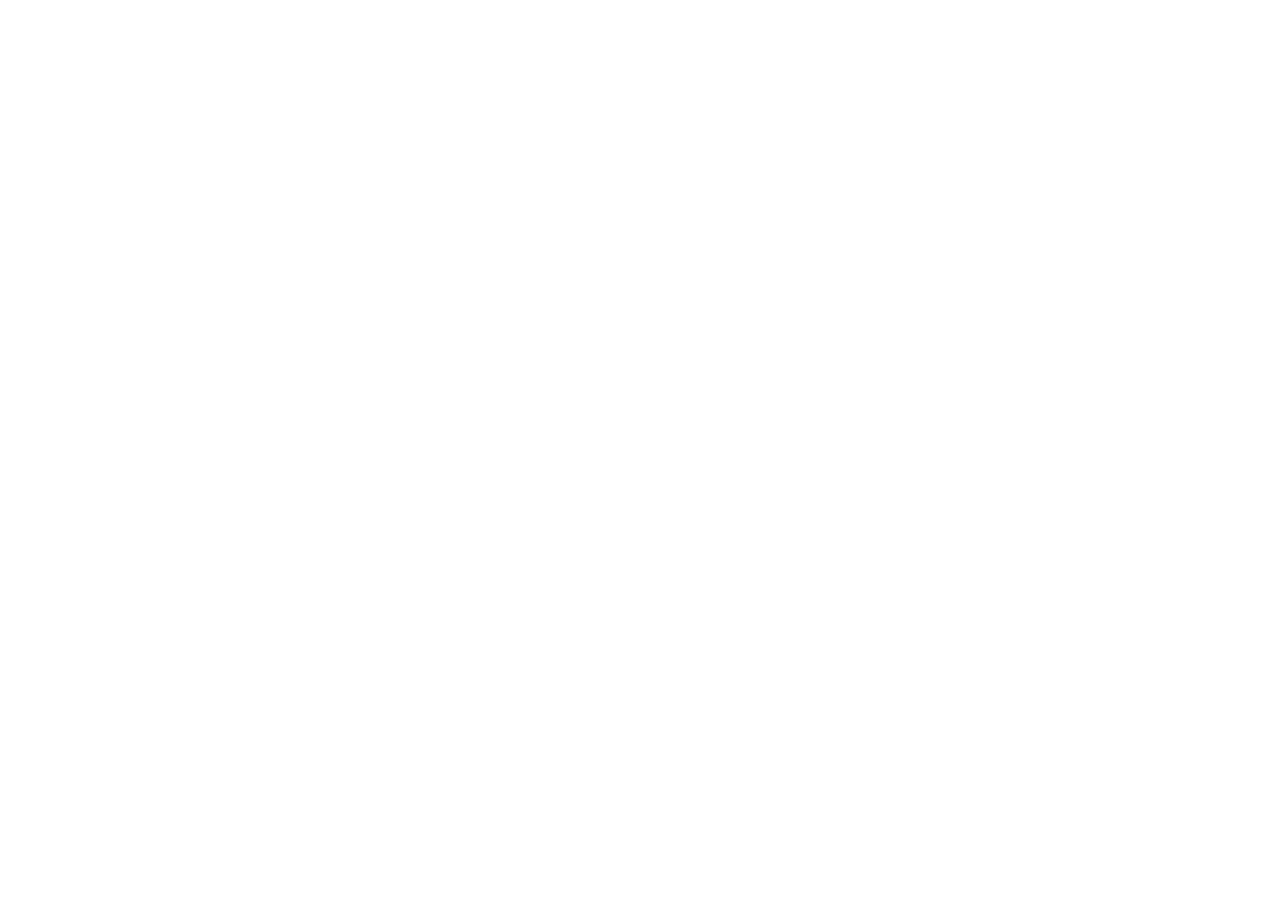
==== for of ,while/for.html @ 0199fdb8 "for files" ====
<!DOCTYPE html>
<html lang="en">
<head>
    <meta charset="UTF-8">
    <meta name="viewport" content="width=device-width, initial-scale=1.0">
    <title>Document</title>
    <link rel="stylesheet" href="/for of ,while/for.css">
</head>
<body>
    

    <script src="/for of ,while/for.js"></script>
</body>
</html>
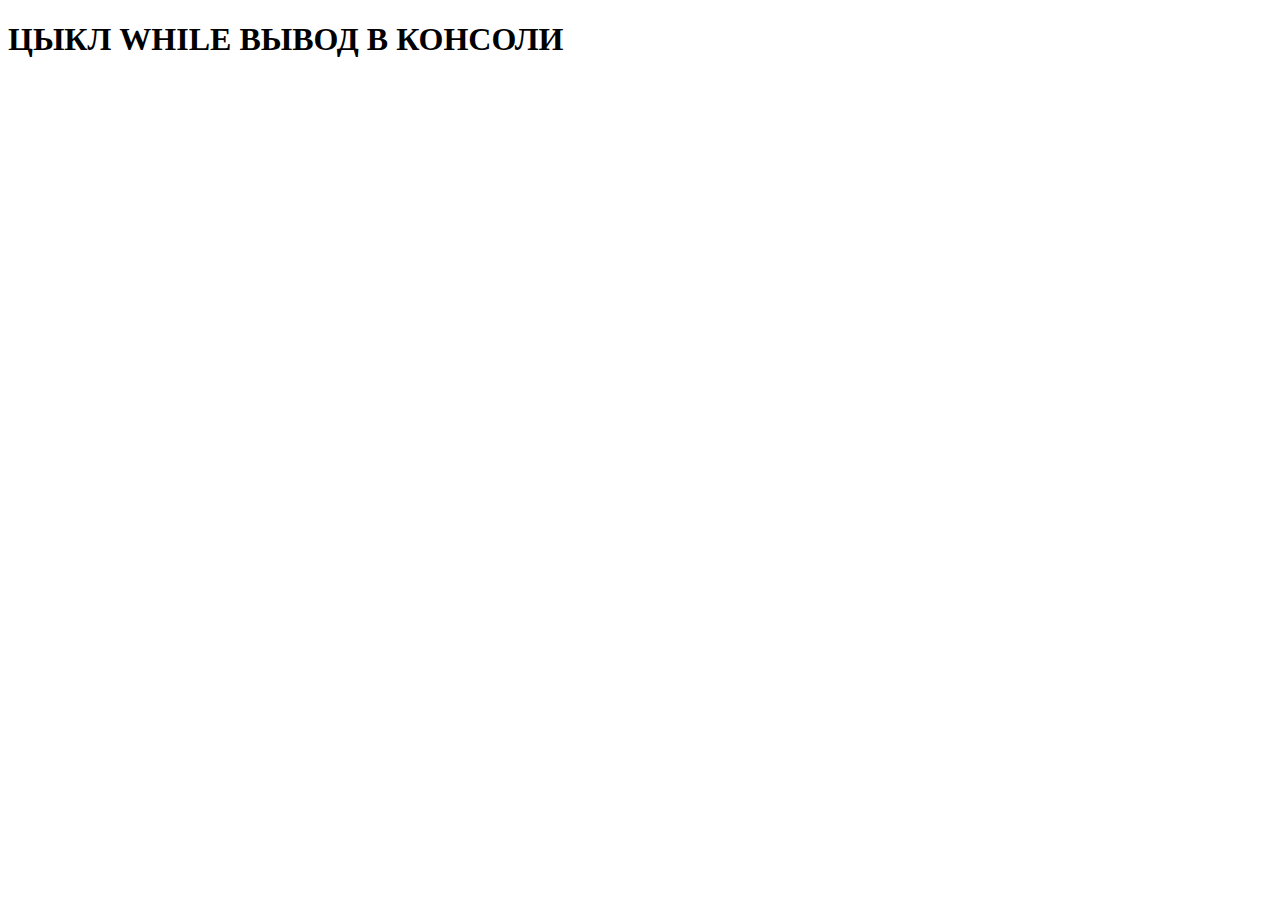
==== commit 21b0d2ff: "commit" ====
--- a/for of ,while/for.html
+++ b/for of ,while/for.html
@@ -7,7 +7,7 @@
     <link rel="stylesheet" href="/for of ,while/for.css">
 </head>
 <body>
-    
+    <h1> ЦЫКЛ WHILE  ВЫВОД В КОНСОЛИ</h1>
 
     <script src="/for of ,while/for.js"></script>
 </body>
